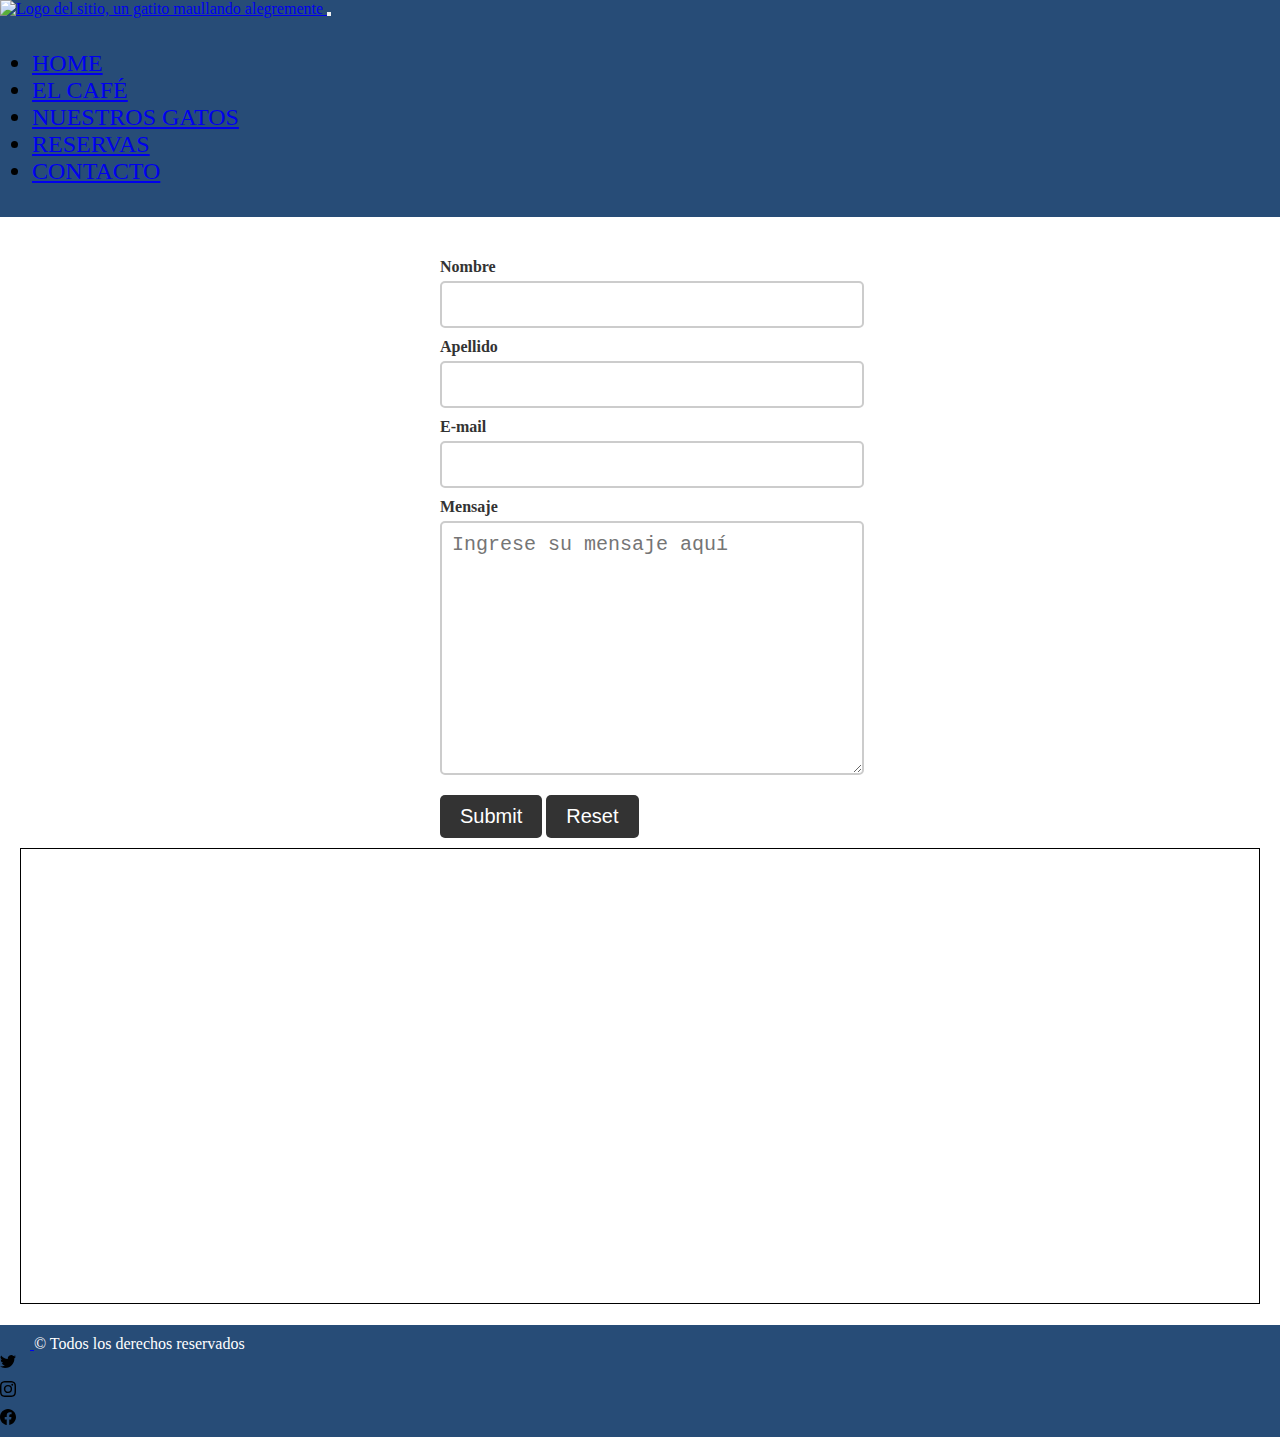
==== html/contacto.html @ 7f998e2b "animacionescelu" ====
<!DOCTYPE html>
<html lang="en">

<head>
    <meta charset="UTF-8">
    <meta name="viewport" content="width=device-width, initial-scale=1.0">
    <title> Miau Café </title>

    <link rel="stylesheet" href="../css/estilo.css">
    <link rel="shortcut icon" href="../imagen/logosinfondo.png" type="image/x-icon">
    <link href="https://cdn.jsdelivr.net/npm/bootstrap@5.3.1/dist/css/bootstrap.min.css" rel="stylesheet"
        integrity="sha384-4bw+/aepP/YC94hEpVNVgiZdgIC5+VKNBQNGCHeKRQN+PtmoHDEXuppvnDJzQIu9" crossorigin="anonymous">
    <link href="https://unpkg.com/aos@2.3.1/dist/aos.css" rel="stylesheet">
</head>

<body>
    <header class="navbar navbar-expand-lg navbar-dark">
        <div class="container-fluid">
            <a class="navbar-brand" href="../index.html">
                <img class="logo" src="../imagen/logosinfondo.png"
                    alt=" Logo del sitio, un gatito maullando alegremente ">
            </a>


            <button class="navbar-toggler" type="button" data-bs-toggle="collapse" data-bs-target="#navbarNav"
                aria-controls="navbarNav" aria-expanded="false" aria-label="Toggle navigation">
                <span class="navbar-toggler-icon"></span>
            </button>
            <div class="collapse navbar-collapse" id="navbarNav">
                <ul class="navbar-nav mx-auto fuentes">
                    <li class="nav-item">
                        <a class="nav-link" href="../index.html"> Home </a>
                    </li>
                    <li class="nav-item">
                        <a class="nav-link" href="el-cafe.html"> El Café </a>
                    </li>
                    <li class="nav-item">
                        <a class="nav-link" href="nuestros-gatos.html"> Nuestros Gatos </a>
                    </li>
                    <li class="nav-item">
                        <a class="nav-link" href="reservas.html"> Reservas </a>
                    </li>
                    <li class="nav-item">
                        <a class="nav-link active" aria-current="page" href="contacto.html"> Contacto </a>
                    </li>
                </ul>
            </div>
        </div>
    </header>
    <main>

        <div class="formulario">
            <form>
                <label for="nombre"> Nombre </label>
                <input class="campos" type="text" id="nombre">

                <label for="apellido"> Apellido </label>
                <input class="campos" type="text" id="apellido">

                <label for="e-mail"> E-mail </label>
                <input class="campos" type="text" id="e-mail">

                <label for="mensaje"> Mensaje </label>
                <textarea class="campos" placeholder="Ingrese su mensaje aquí" id="mensaje" cols="30"
                    rows="10"></textarea>

                <input class="botonFormulario" type="submit">
                <input class="botonFormulario" type="reset">
            </form>
        </div>

        <div class="mapa">
            <iframe
                src="https://www.google.com/maps/embed?pb=!1m16!1m12!1m3!1d14325.27866957615!2d-58.394510839504356!3d-34.602023518633565!2m3!1f0!2f0!3f0!3m2!1i1024!2i768!4f13.1!2m1!1scat%20cafe!5e0!3m2!1ses-419!2sar!4v1688671181077!5m2!1ses-419!2sar"
                width="100%" height="450" style="border:0;" allowfullscreen="" loading="lazy"
                referrerpolicy="no-referrer-when-downgrade"></iframe>
        </div>

    </main>






    </main>

    <div class="container-fluid">
        <footer class="d-flex flex-wrap justify-content-between align-items-center py-3 my-4 border-top">
            <div class="col-md-4 d-flex align-items-center">
                <a href="/" class="mb-3 me-2 mb-md-0 text-body-secondary text-decoration-none lh-1">
                    <svg class="bi" width="30" height="24">
                        <use xlink:href="#bootstrap" />
                    </svg>
                </a>
                <span class="mb-3 mb-md-0 textFoot">&copy; Todos los derechos reservados </span>
            </div>

            <ul class="nav col-md-4 justify-content-end list-unstyled d-flex">
                <li class="ms-3"><a class="text-body-secondary" href="#"><svg class="bi" width="24" height="24">
                            <use xlink:href="#twitter" />
                            svg xmlns="http://www.w3.org/2000/svg" width="16" height="16" fill="currentColor" class="bi
                            bi-twitter" viewBox="0 0 16 16">
                            <path
                                d="M5.026 15c6.038 0 9.341-5.003 9.341-9.334 0-.14 0-.282-.006-.422A6.685 6.685 0 0 0 16 3.542a6.658 6.658 0 0 1-1.889.518 3.301 3.301 0 0 0 1.447-1.817 6.533 6.533 0 0 1-2.087.793A3.286 3.286 0 0 0 7.875 6.03a9.325 9.325 0 0 1-6.767-3.429 3.289 3.289 0 0 0 1.018 4.382A3.323 3.323 0 0 1 .64 6.575v.045a3.288 3.288 0 0 0 2.632 3.218 3.203 3.203 0 0 1-.865.115 3.23 3.23 0 0 1-.614-.057 3.283 3.283 0 0 0 3.067 2.277A6.588 6.588 0 0 1 .78 13.58a6.32 6.32 0 0 1-.78-.045A9.344 9.344 0 0 0 5.026 15z" />
                        </svg></a></li>

                <li class="ms-3"><a class="text-body-secondary" href="#"><svg class="bi" width="24" height="24">
                            <use xlink:href="#instagram" />
                            svg xmlns="http://www.w3.org/2000/svg" width="16" height="16" fill="currentColor" class="bi
                            bi-instagram" viewBox="0 0 16 16">
                            <path
                                d="M8 0C5.829 0 5.556.01 4.703.048 3.85.088 3.269.222 2.76.42a3.917 3.917 0 0 0-1.417.923A3.927 3.927 0 0 0 .42 2.76C.222 3.268.087 3.85.048 4.7.01 5.555 0 5.827 0 8.001c0 2.172.01 2.444.048 3.297.04.852.174 1.433.372 1.942.205.526.478.972.923 1.417.444.445.89.719 1.416.923.51.198 1.09.333 1.942.372C5.555 15.99 5.827 16 8 16s2.444-.01 3.298-.048c.851-.04 1.434-.174 1.943-.372a3.916 3.916 0 0 0 1.416-.923c.445-.445.718-.891.923-1.417.197-.509.332-1.09.372-1.942C15.99 10.445 16 10.173 16 8s-.01-2.445-.048-3.299c-.04-.851-.175-1.433-.372-1.941a3.926 3.926 0 0 0-.923-1.417A3.911 3.911 0 0 0 13.24.42c-.51-.198-1.092-.333-1.943-.372C10.443.01 10.172 0 7.998 0h.003zm-.717 1.442h.718c2.136 0 2.389.007 3.232.046.78.035 1.204.166 1.486.275.373.145.64.319.92.599.28.28.453.546.598.92.11.281.24.705.275 1.485.039.843.047 1.096.047 3.231s-.008 2.389-.047 3.232c-.035.78-.166 1.203-.275 1.485a2.47 2.47 0 0 1-.599.919c-.28.28-.546.453-.92.598-.28.11-.704.24-1.485.276-.843.038-1.096.047-3.232.047s-2.39-.009-3.233-.047c-.78-.036-1.203-.166-1.485-.276a2.478 2.478 0 0 1-.92-.598 2.48 2.48 0 0 1-.6-.92c-.109-.281-.24-.705-.275-1.485-.038-.843-.046-1.096-.046-3.233 0-2.136.008-2.388.046-3.231.036-.78.166-1.204.276-1.486.145-.373.319-.64.599-.92.28-.28.546-.453.92-.598.282-.11.705-.24 1.485-.276.738-.034 1.024-.044 2.515-.045v.002zm4.988 1.328a.96.96 0 1 0 0 1.92.96.96 0 0 0 0-1.92zm-4.27 1.122a4.109 4.109 0 1 0 0 8.217 4.109 4.109 0 0 0 0-8.217zm0 1.441a2.667 2.667 0 1 1 0 5.334 2.667 2.667 0 0 1 0-5.334z" />
                        </svg></a></li>

                <li class="ms-3"><a class="text-body-secondary" href="#"><svg class="bi" width="24" height="24">
                            <use xlink:href="#facebook" />
                            svg xmlns="http://www.w3.org/2000/svg" width="16" height="16" fill="currentColor"
                            class="bi bi-facebook" viewBox="0 0 16 16">
                            <path
                                d="M16 8.049c0-4.446-3.582-8.05-8-8.05C3.58 0-.002 3.603-.002 8.05c0 4.017 2.926 7.347 6.75 7.951v-5.625h-2.03V8.05H6.75V6.275c0-2.017 1.195-3.131 3.022-3.131.876 0 1.791.157 1.791.157v1.98h-1.009c-.993 0-1.303.621-1.303 1.258v1.51h2.218l-.354 2.326H9.25V16c3.824-.604 6.75-3.934 6.75-7.951z" />
                        </svg>
            </ul>
        </footer>
    </div>











    <script src="https://cdn.jsdelivr.net/npm/bootstrap@5.3.1/dist/js/bootstrap.bundle.min.js"
        integrity="sha384-HwwvtgBNo3bZJJLYd8oVXjrBZt8cqVSpeBNS5n7C8IVInixGAoxmnlMuBnhbgrkm"
        crossorigin="anonymous"></script>
    <script src="https://unpkg.com/aos@2.3.1/dist/aos.js"></script>
    <script>
        AOS.init();
    </script>
</body>

</html>
---- css/estilo.css ----
* {
  margin: 0;
  padding: 0;
}

header {
  border-bottom: 1px solid white;
  background-color: #274c77;
}
header .logo {
  width: 8rem;
  cursor: pointer;
}
header .fuentes {
  font-size: 1.5rem;
  padding: 2rem;
  text-transform: uppercase;
}

footer {
  border-top: 1px solid white;
  background-color: #274c77;
}
footer .textFoot {
  --bs-text-opacity: 1;
  color: rgb(255, 255, 255);
}

/* Main */
main {
  margin: 20px;
}
main .carousel-control-next-icon {
  filter: invert(75%);
}

/* Nuestros Gatos */
.contenedorCards .tituloAdop {
  background-color: #274c77;
  color: #FFF;
  text-align: center;
  text-transform: uppercase;
  font-weight: bold;
  padding: 1rem;
}
.contenedorCards .titAdop {
  font-size: 1.5rem;
}
.contenedorCards .cards {
  width: 100%;
  margin: 5px;
}
.contenedorCards .flexCard {
  display: flex;
  flex-direction: column;
  align-items: center;
  justify-content: center;
  text-align: center;
  width: 60%;
  margin: 10px;
}
.contenedorCards .colorBtn {
  background-color: #085f77;
  color: #FFF;
}
.contenedorCards .colorBtn:hover {
  background-color: rgba(138, 211, 233, 0.9450980392);
  transition: background-color 0.75s ease;
}

.tituloPrincipal {
  font-family: "Franklin Gothic Medium", "Arial Narrow", Arial, sans-serif;
  text-align: center;
  font-size: 2.5rem;
  text-transform: uppercase;
}

.tituloImagen {
  font-family: "Franklin Gothic Medium", "Arial Narrow", Arial, sans-serif;
  text-align: center;
  text-transform: uppercase;
  font-weight: bold;
}

.explicacionTitulo {
  font-family: "Lucida Sans", "Lucida Sans Regular", "Lucida Grande", "Lucida Sans Unicode", Geneva, Verdana, sans-serif;
  margin: 3rem;
  text-align: center;
  font-weight: bold;
}

.botonFormulario {
  background-color: #333;
  color: #FFF;
  border: none;
  padding: 10px 20px;
  border-radius: 5px;
  font-size: 20px;
  margin-top: 10px;
  cursor: pointer;
}

/* Formulario Contacto */
form {
  margin-top: 20px;
}

.formulario {
  display: flex;
  justify-content: center;
  width: 100%;
}
.formulario .campos {
  display: block;
  width: 100%;
  padding: 10px;
  border: 2px solid #ccc;
  border-radius: 5px;
  font-size: 20px;
  margin-bottom: 10px;
}
.formulario label {
  display: block;
  font-weight: bold;
  margin-bottom: 5px;
  color: #333;
}
.formulario .botonFormulario:hover {
  background-color: rgba(11, 69, 156, 0.9254901961);
  transition: background-color 0.35s ease;
}

.mapa {
  text-align: center;
  border: 1px solid black;
  margin-top: 10px;
}

/* Reservas */
.general .calendario {
  margin-top: 20px;
}
.general .disclaimer {
  margin-top: 20px;
  padding: 10px;
  font-size: 1.5rem;
  text-align: center;
  text-transform: uppercase;
  font-weight: bold;
}

.formRes {
  display: flex;
  justify-content: center;
  width: 100%;
}
.formRes .ident {
  height: auto;
  margin: 20px;
  display: inline-block;
  justify-content: center;
  align-items: center;
  width: 30%;
  max-width: 300px;
}
.formRes .camposRes {
  display: block;
  width: 100%;
}
.formRes label {
  display: block;
  font-weight: bold;
  margin-bottom: 5px;
  color: #333;
}
.formRes .botonFormulario:hover {
  background-color: rgba(11, 69, 156, 0.9254901961);
  transition: background-color 0.35s ease;
}

@media screen and (max-width: 480px) {
  .explicacionTitulo {
    text-transform: uppercase;
  }
}

/*# sourceMappingURL=estilo.css.map */
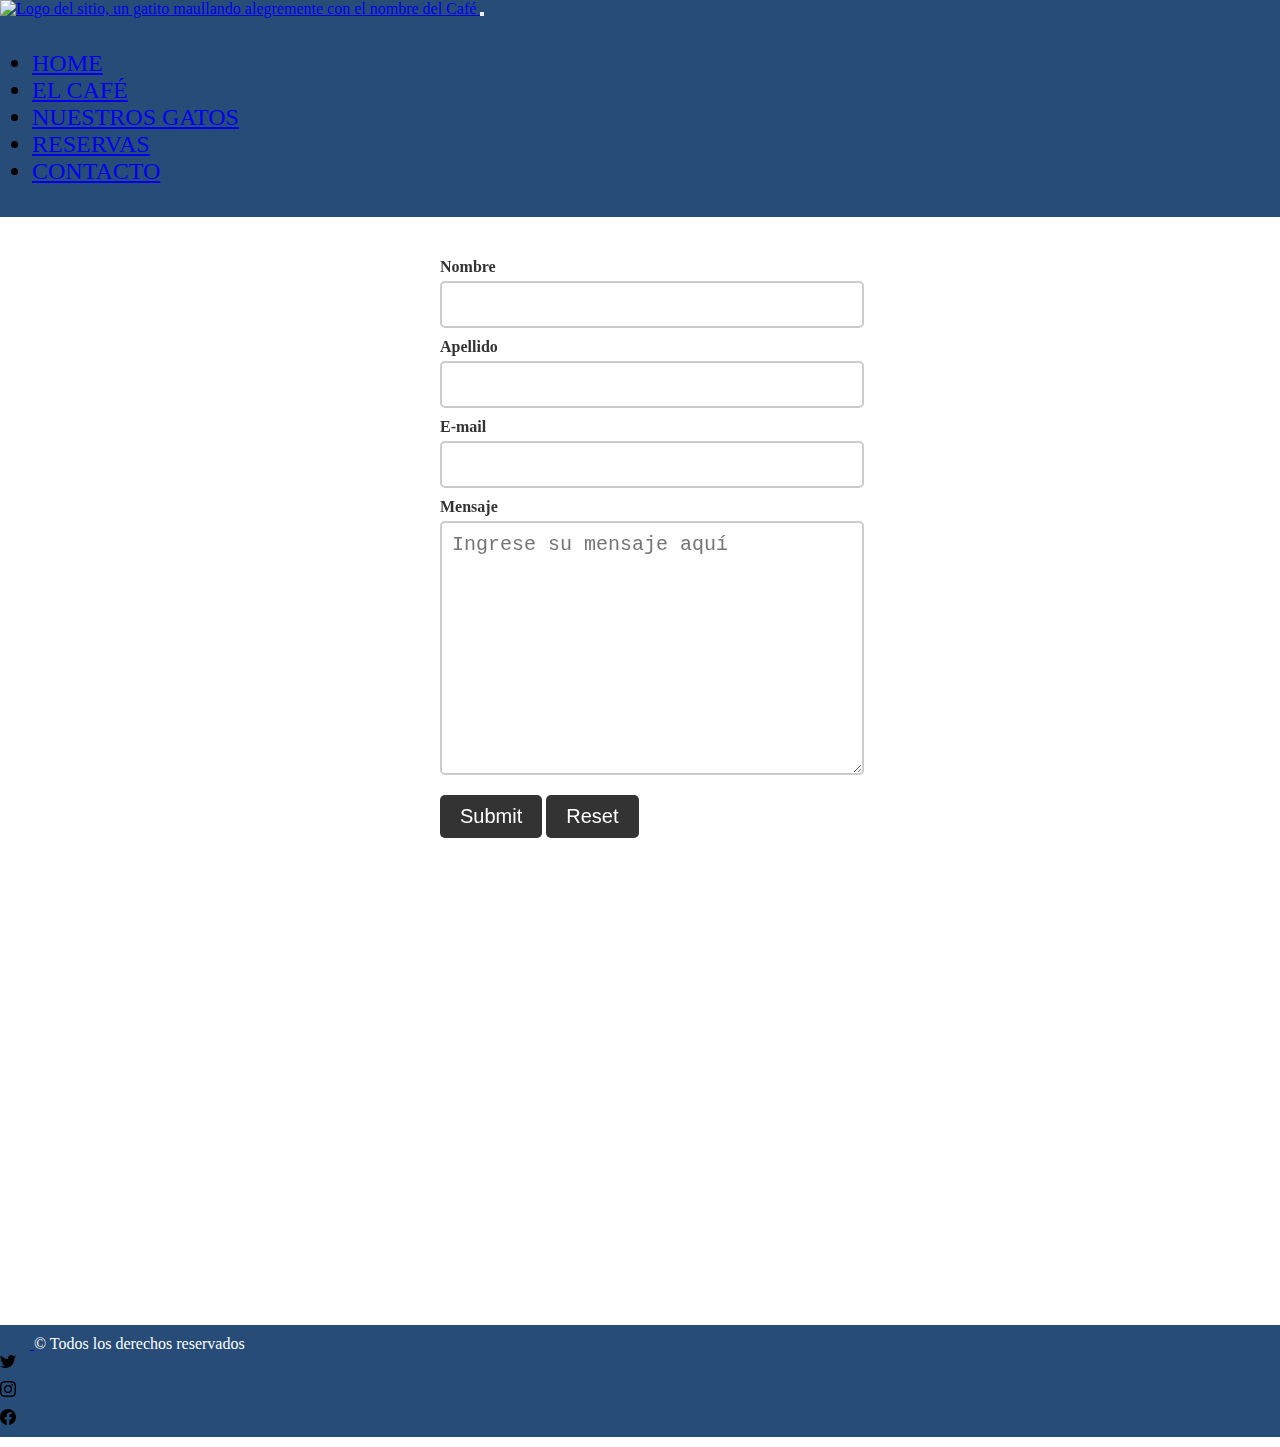
==== commit a3c6f46f: "SEO" ====
--- a/html/contacto.html
+++ b/html/contacto.html
@@ -4,7 +4,9 @@
 <head>
     <meta charset="UTF-8">
     <meta name="viewport" content="width=device-width, initial-scale=1.0">
-    <title> Miau Café </title>
+    <meta name="description"
+        content="¡Conéctate con nosotros en la página de contacto de nuestro encantador cat café! Estamos aquí para responder a tus preguntas, escuchar tus sugerencias y ayudarte a planificar una visita llena de diversión felina. Ya sea que quieras conocer más sobre nuestros gatos residentes, informarte sobre adopciones o simplemente charlar sobre tu amor por los felinos, estamos emocionados de hablar contigo. ¡No dudes en ponerte en contacto y únete a nuestra comunidad amante de los gatos en nuestro cat café!">
+    <title> Contacto - Miau Café </title>
 
     <link rel="stylesheet" href="../css/estilo.css">
     <link rel="shortcut icon" href="../imagen/logosinfondo.png" type="image/x-icon">
@@ -18,7 +20,7 @@
         <div class="container-fluid">
             <a class="navbar-brand" href="../index.html">
                 <img class="logo" src="../imagen/logosinfondo.png"
-                    alt=" Logo del sitio, un gatito maullando alegremente ">
+                    alt=" Logo del sitio, un gatito maullando alegremente con el nombre del Café ">
             </a>
 
 
@@ -49,7 +51,7 @@
     </header>
     <main>
 
-        <div class="formulario">
+        <div data-aos="fade-down" data-aos-duration="750" data-aos-easing="ease-in-out" class="formulario">
             <form>
                 <label for="nombre"> Nombre </label>
                 <input class="campos" type="text" id="nombre">
@@ -69,7 +71,7 @@
             </form>
         </div>
 
-        <div class="mapa">
+        <div data-aos="flip-right" data-aos-duration="1500" data-aos-easing="ease-in-out" class="mapa">
             <iframe
                 src="https://www.google.com/maps/embed?pb=!1m16!1m12!1m3!1d14325.27866957615!2d-58.394510839504356!3d-34.602023518633565!2m3!1f0!2f0!3f0!3m2!1i1024!2i768!4f13.1!2m1!1scat%20cafe!5e0!3m2!1ses-419!2sar!4v1688671181077!5m2!1ses-419!2sar"
                 width="100%" height="450" style="border:0;" allowfullscreen="" loading="lazy"
